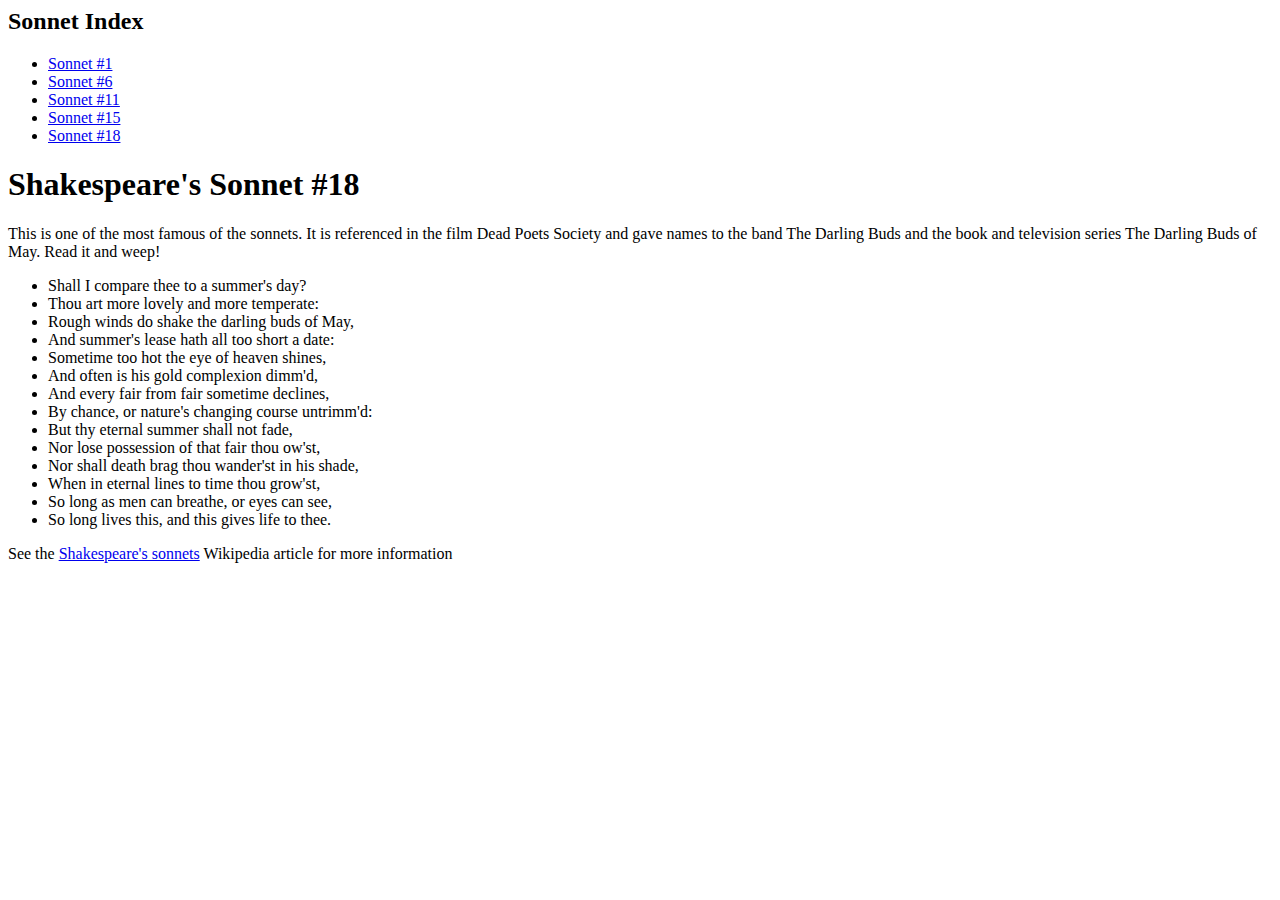
==== CSS-Intermediate/Challenge-One/index.html @ 59c8cedc "init: Challenge-Three" ====
<html>
  <head>
    <title>CSS Challenge 3</title>
    <link rel="stylesheet" href="style.css">
  </head>
  <body>
    <div id="wrap">
      <div id="nav">
        <h2>Sonnet Index</h2>
        <ul>
          <li><a href="#">Sonnet #1</a></li>
          <li><a href="#">Sonnet #6</a></li>
          <li><a href="#">Sonnet #11</a></li>
          <li><a href="#">Sonnet #15</a></li>
          <li><a href="#">Sonnet #18</a></li>
        </ul>
      </div>
      <div id="content">
        <h1>Shakespeare's Sonnet #18</h1>
        <p>This is one of the most famous of the sonnets. It is referenced
           in the film Dead Poets Society and gave names to the band The
           Darling Buds and the book and television series The Darling Buds
           of May. Read it and weep!</p>
        <ul>
          <li>Shall I compare thee to a summer's day?</li>
          <li>Thou art more lovely and more temperate:</li>
          <li>Rough winds do shake the darling buds of May,</li>
          <li>And summer's lease hath all too short a date:</li>
          <li>Sometime too hot the eye of heaven shines,</li>
          <li>And often is his gold complexion dimm'd,</li>
          <li>And every fair from fair sometime declines,</li>
          <li>By chance, or nature's changing course untrimm'd:</li>
          <li>But thy eternal summer shall not fade,</li>
          <li>Nor lose possession of that fair thou ow'st,</li>
          <li>Nor shall death brag thou wander'st in his shade,</li>
          <li>When in eternal lines to time thou grow'st,</li>
          <li>So long as men can breathe, or eyes can see,</li>
          <li>So long lives this, and this gives life to thee.</li>
        </ul>

        <p class="copyright">See the 
        <a href="http://en.wikipedia.org/wiki/Shakespeare%27s_Sonnets">
        Shakespeare's sonnets</a> Wikipedia article for more information
        </p>
      </div>
    </div>
  </body>
</html>
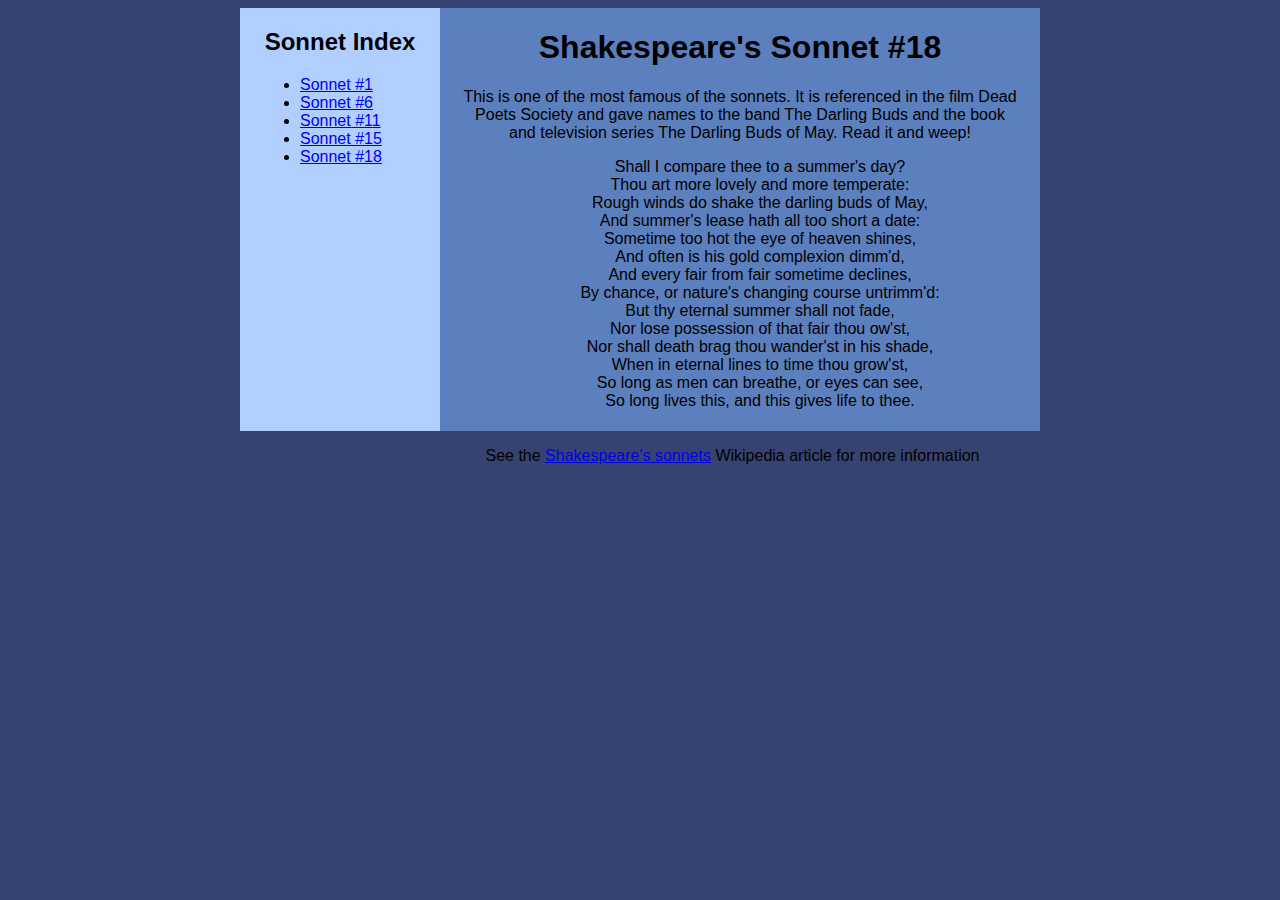
==== commit e2303f4f: "feat: Challenge-Three done" ====
--- a/CSS-Intermediate/Challenge-One/index.html
+++ b/CSS-Intermediate/Challenge-One/index.html
@@ -38,11 +38,13 @@
           <li>So long lives this, and this gives life to thee.</li>
         </ul>
 
-        <p class="copyright">See the 
-        <a href="http://en.wikipedia.org/wiki/Shakespeare%27s_Sonnets">
-        Shakespeare's sonnets</a> Wikipedia article for more information
-        </p>
+        
       </div>
+      
     </div>
+    <p class="copyright">See the 
+      <a href="http://en.wikipedia.org/wiki/Shakespeare%27s_Sonnets">
+      Shakespeare's sonnets</a> Wikipedia article for more information
+      </p>
   </body>
 </html>--- a/CSS-Intermediate/Challenge-One/style.css
+++ b/CSS-Intermediate/Challenge-One/style.css
@@ -0,0 +1,35 @@
+body{
+    background-color: #364371;
+    font-family: Arial, Helvetica, sans-serif;
+}
+
+#wrap{
+    display: flex;
+    max-width: 800px;
+    margin: 0 auto;
+    text-align: center;
+}
+
+#nav{
+    background-color: #b0cfff;
+    min-width: 200px;
+}
+
+#nav ul{
+    text-align: left;
+    margin-left: 20px;
+}
+
+#content{
+    background-color: #5c7fbd;
+    padding: 0 20px 5px 20px;
+}
+
+#content ul{
+    list-style-type: none;
+}
+
+.copyright{
+    text-align: center;
+    padding-left: 185px;
+}